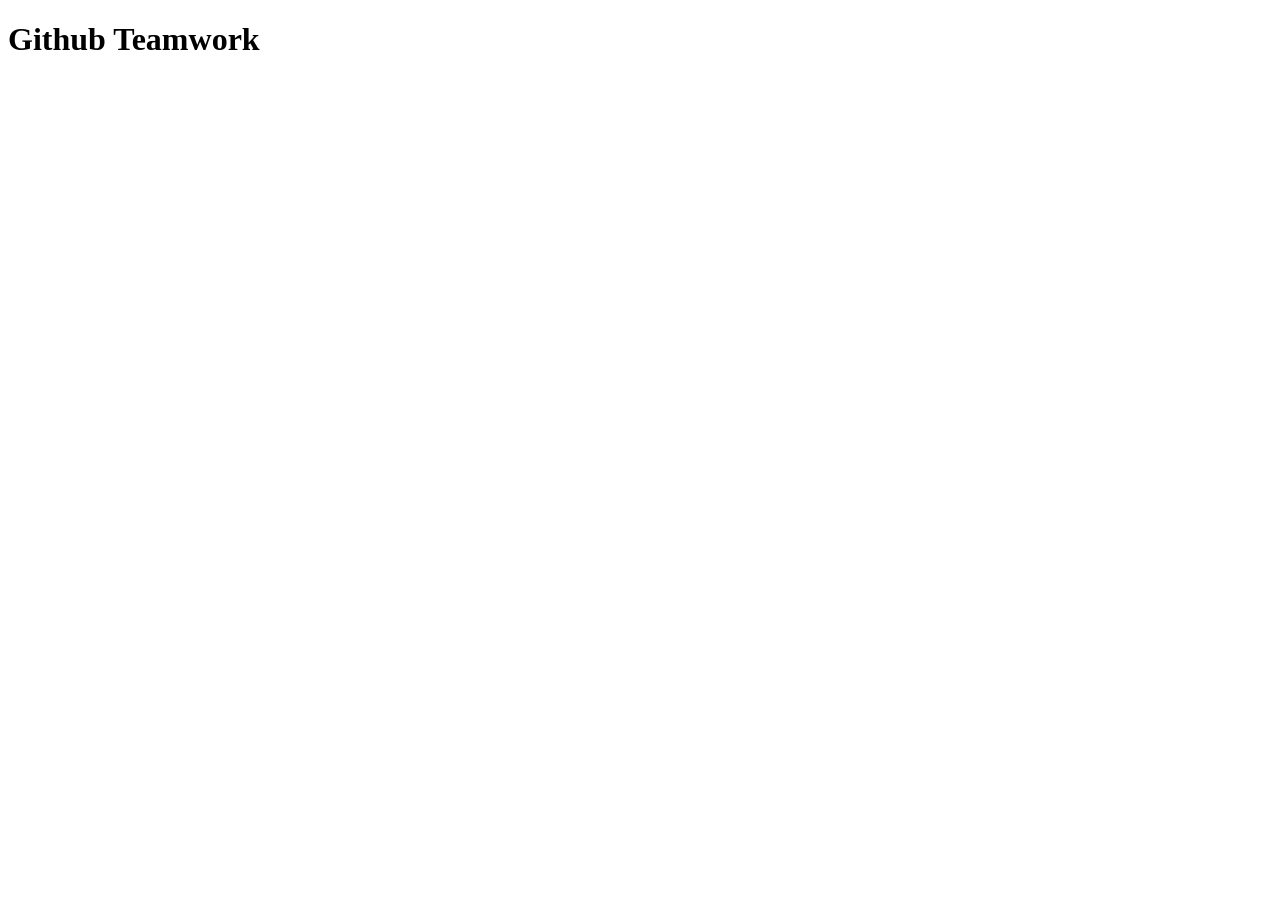
==== index.html @ 7a2e226d "first commit" ====
<!doctype html>
<html lang="en">
  <head>
    <meta charset="UTF-8" />
    <meta name="viewport" content="width=device-width, initial-scale=1.0" />
    <title>Document</title>
    <link rel="stylesheet" href="./style.css" />
  </head>
  <body>
    <h1>Github Teamwork</h1>
  </body>
</html>
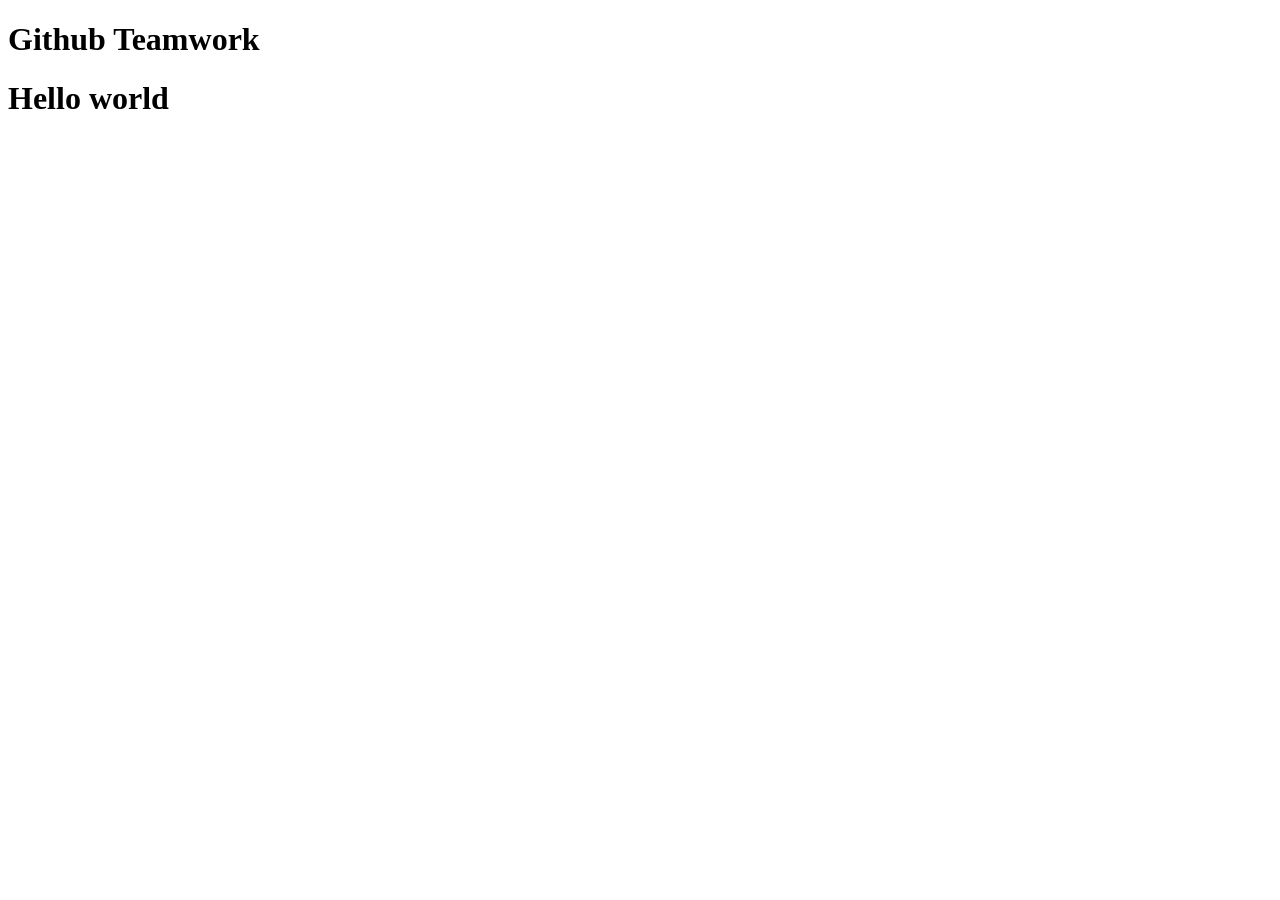
==== commit dd9d1d38: "second" ====
--- a/index.html
+++ b/index.html
@@ -8,5 +8,6 @@
   </head>
   <body>
     <h1>Github Teamwork</h1>
+    <h1>Hello world</h1>
   </body>
 </html>
